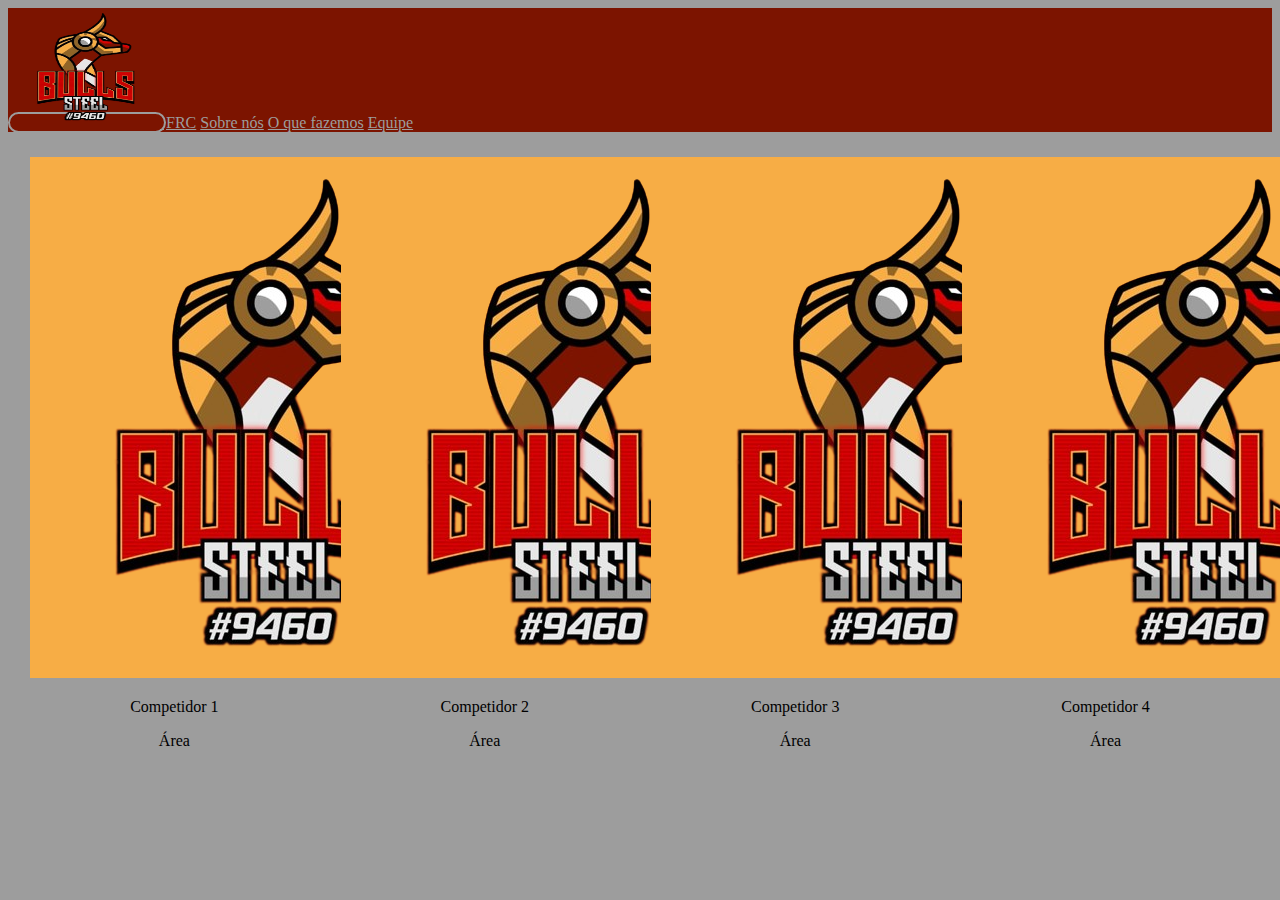
==== src/view/equipe.html @ 7998d593 "Initial commit" ====
<!DOCTYPE html>
<html lang="pt-br">

<head>
  <meta charset="UTF-8">
  <meta name="viewport" content="width=device-width, initial-scale=1.0">
  <title>FRC #9460</title>


  <!-- Bootstrap -->
  <link href="https://cdn.jsdelivr.net/npm/bootstrap@5.3.2/dist/css/bootstrap.min.css" rel="stylesheet"
    integrity="sha384-T3c6CoIi6uLrA9TneNEoa7RxnatzjcDSCmG1MXxSR1GAsXEV/Dwwykc2MPK8M2HN" crossorigin="anonymous">
  <script src="https://cdn.jsdelivr.net/npm/@popperjs/core@2.11.8/dist/umd/popper.min.js"
    integrity="sha384-I7E8VVD/ismYTF4hNIPjVp/Zjvgyol6VFvRkX/vR+Vc4jQkC+hVqc2pM8ODewa9r"
    crossorigin="anonymous"></script>
  <script src="https://cdn.jsdelivr.net/npm/bootstrap@5.3.2/dist/js/bootstrap.min.js"
    integrity="sha384-BBtl+eGJRgqQAUMxJ7pMwbEyER4l1g+O15P+16Ep7Q9Q+zqX6gSbd85u4mG4QzX+"
    crossorigin="anonymous"></script>

  <link rel="stylesheet" href="css/base.css">
</head>

<body>
  <!-- Navbar -->
  <nav class="navbar bg-body-tertiary">
    <div class="container">
      <a class="navbar-brand" href="https://instgram.com/steelbullsfrc" target="_blank">
        <img src="../../assets/image/bullslogo-removebg.png" alt="Bootstrap" width="150" height="120">
      </a>
      <a class="nav-link active" aria-current="page" href="#">FRC</a>
      <a class="nav-link active" aria-current="page" href="#">Sobre nós</a>
      <a class="nav-link active" aria-current="page" href="#">O que fazemos</a>
      <a class="nav-link active" aria-current="page" href="#">Equipe</a>

    </div>
  </nav>

  <!-- Cards -->

  <div class="cards">

    <div class="card" style="width: 18rem;">
      <img src="../../assets/image/bullslogo-removebg.png" class="card-img-top" alt="...">
      <div class="card-body">
        <p class="card-text">Competidor 1</p>
        <p class="card-text">Área</p>
      </div>
    </div>
    <div class="card" style="width: 18rem;">
      <img src="../../assets/image/bullslogo-removebg.png" class="card-img-top" alt="...">
      <div class="card-body">
        <p class="card-text">Competidor 2</p>
        <p class="card-text">Área</p>
      </div>
    </div>
    <div class="card" style="width: 18rem;">
      <img src="../../assets/image/bullslogo-removebg.png" class="card-img-top" alt="...">
      <div class="card-body">
        <p class="card-text">Competidor 3</p>
        <p class="card-text">Área</p>
      </div>
    </div>
    <div class="card" style="width: 18rem;">
      <img src="../../assets/image/bullslogo-removebg.png" class="card-img-top" alt="...">
      <div class="card-body">
        <p class="card-text">Competidor 4</p>
        <p class="card-text">Área</p>
      </div>
    </div>

  </div>

</body>

</html>
---- src/view/css/base.css ----
:root {
    --cor01: #F7AD45;
    --cor02: #B60303;
    --cor03: #7C1400;
    --cor04: #9D9D9D;

}

body {
    background-color: var(--cor04);
}

.bg-body-tertiary{
    background-color: var(--cor03)!important;
}

.nav-link{
 color: var(--cor04);
}

.navbar-brand {
    border: 2px solid;
    border-radius: 360px;
    color: var(--cor04)
}

.card-img-top {
    background-color: var(--cor01);
}
.card-text {
    text-align: center;
}

.destaque {
    font-weight: bold;
}

.cards {
    display: flex;
    flex-direction: row;
    justify-content: space-evenly;

    margin-top: 2%;
}
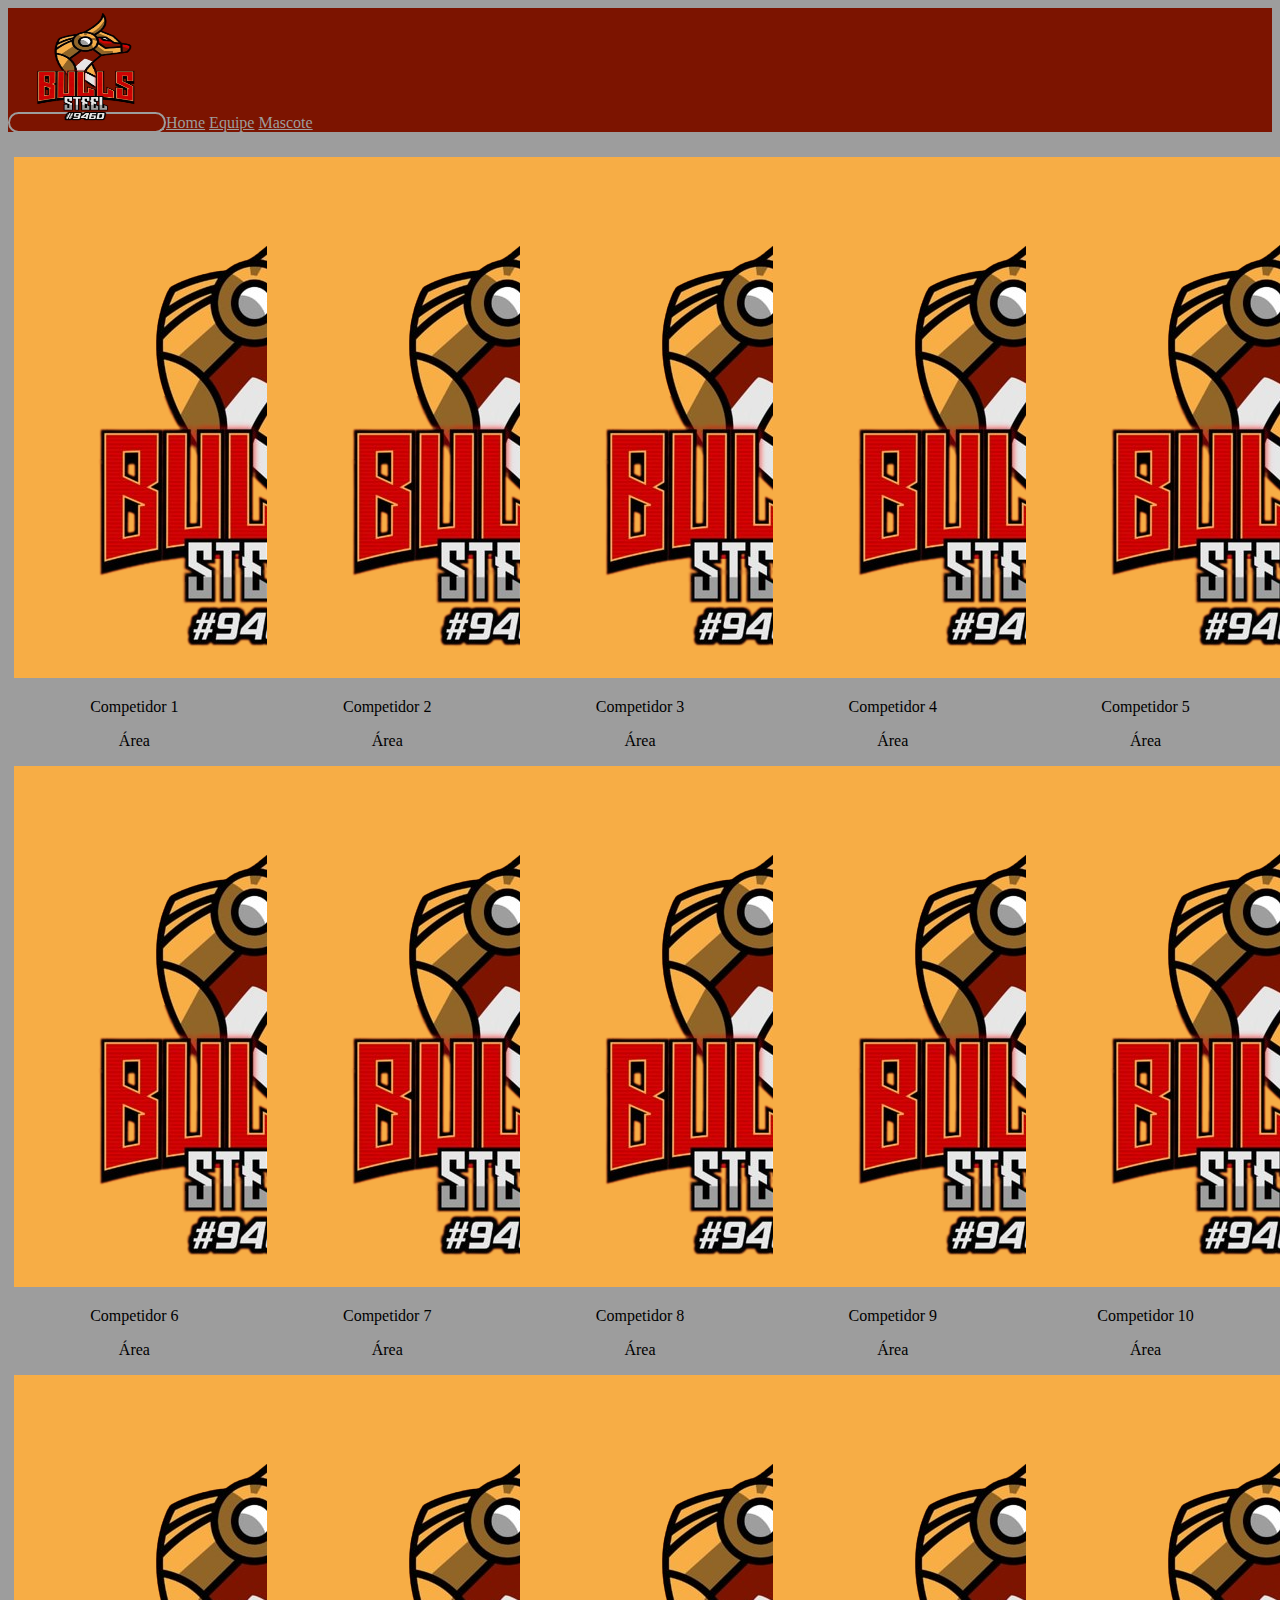
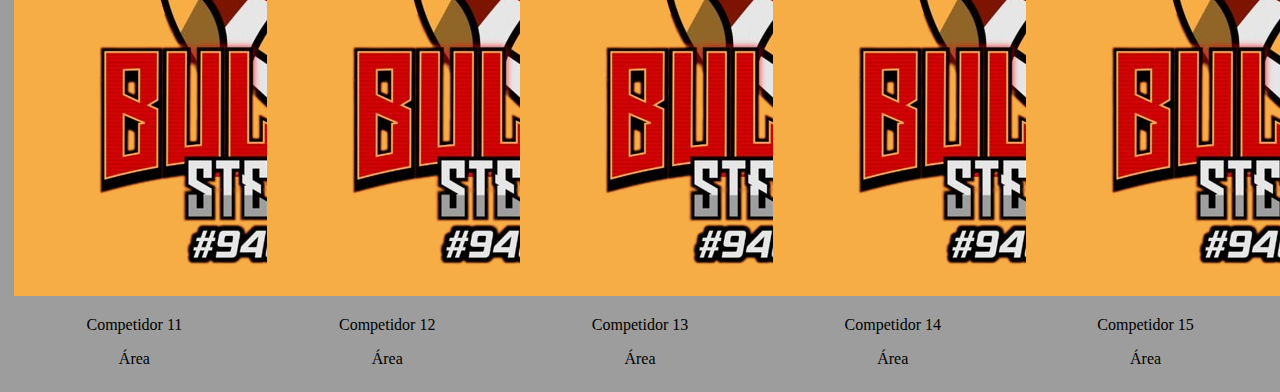
==== commit 531bbe81: "Atualização" ====
--- a/src/view/equipe.html
+++ b/src/view/equipe.html
@@ -27,10 +27,9 @@
       <a class="navbar-brand" href="https://instgram.com/steelbullsfrc" target="_blank">
         <img src="../../assets/image/bullslogo-removebg.png" alt="Bootstrap" width="150" height="120">
       </a>
-      <a class="nav-link active" aria-current="page" href="#">FRC</a>
-      <a class="nav-link active" aria-current="page" href="#">Sobre nós</a>
-      <a class="nav-link active" aria-current="page" href="#">O que fazemos</a>
-      <a class="nav-link active" aria-current="page" href="#">Equipe</a>
+      <a class="nav-link active" aria-current="page" href="home.html">Home</a>
+      <a class="nav-link active" aria-current="page" href="equipe.html">Equipe</a>
+      <a class="nav-link active" aria-current="page" href="">Mascote</a>
 
     </div>
   </nav>
@@ -39,31 +38,108 @@
 
   <div class="cards">
 
-    <div class="card" style="width: 18rem;">
+    <div class="card" style="width: 15rem;">
       <img src="../../assets/image/bullslogo-removebg.png" class="card-img-top" alt="...">
       <div class="card-body">
         <p class="card-text">Competidor 1</p>
         <p class="card-text">Área</p>
       </div>
     </div>
-    <div class="card" style="width: 18rem;">
+    <div class="card" style="width: 15rem;">
       <img src="../../assets/image/bullslogo-removebg.png" class="card-img-top" alt="...">
       <div class="card-body">
         <p class="card-text">Competidor 2</p>
         <p class="card-text">Área</p>
       </div>
     </div>
-    <div class="card" style="width: 18rem;">
+    <div class="card" style="width: 15rem;">
       <img src="../../assets/image/bullslogo-removebg.png" class="card-img-top" alt="...">
       <div class="card-body">
         <p class="card-text">Competidor 3</p>
         <p class="card-text">Área</p>
       </div>
     </div>
-    <div class="card" style="width: 18rem;">
+    <div class="card" style="width: 15rem;">
       <img src="../../assets/image/bullslogo-removebg.png" class="card-img-top" alt="...">
       <div class="card-body">
         <p class="card-text">Competidor 4</p>
+        <p class="card-text">Área</p>
+      </div>
+    </div>
+    <div class="card" style="width: 15rem;">
+      <img src="../../assets/image/bullslogo-removebg.png" class="card-img-top" alt="...">
+      <div class="card-body">
+        <p class="card-text">Competidor 5</p>
+        <p class="card-text">Área</p>
+      </div>
+    </div>
+    <div class="card" style="width: 15rem;">
+      <img src="../../assets/image/bullslogo-removebg.png" class="card-img-top" alt="...">
+      <div class="card-body">
+        <p class="card-text">Competidor 6</p>
+        <p class="card-text">Área</p>
+      </div>
+    </div>
+    <div class="card" style="width: 15rem;">
+      <img src="../../assets/image/bullslogo-removebg.png" class="card-img-top" alt="...">
+      <div class="card-body">
+        <p class="card-text">Competidor 7</p>
+        <p class="card-text">Área</p>
+      </div>
+    </div>
+    <div class="card" style="width: 15rem;">
+      <img src="../../assets/image/bullslogo-removebg.png" class="card-img-top" alt="...">
+      <div class="card-body">
+        <p class="card-text">Competidor 8</p>
+        <p class="card-text">Área</p>
+      </div>
+    </div>
+    <div class="card" style="width: 15rem;">
+      <img src="../../assets/image/bullslogo-removebg.png" class="card-img-top" alt="...">
+      <div class="card-body">
+        <p class="card-text">Competidor 9</p>
+        <p class="card-text">Área</p>
+      </div>
+    </div>
+    <div class="card" style="width: 15rem;">
+      <img src="../../assets/image/bullslogo-removebg.png" class="card-img-top" alt="...">
+      <div class="card-body">
+        <p class="card-text">Competidor 10</p>
+        <p class="card-text">Área</p>
+      </div>
+    </div>
+    <div class="card" style="width: 15rem;">
+      <img src="../../assets/image/bullslogo-removebg.png" class="card-img-top" alt="...">
+      <div class="card-body">
+        <p class="card-text">Competidor 11</p>
+        <p class="card-text">Área</p>
+      </div>
+    </div>
+    <div class="card" style="width: 15rem;">
+      <img src="../../assets/image/bullslogo-removebg.png" class="card-img-top" alt="...">
+      <div class="card-body">
+        <p class="card-text">Competidor 12</p>
+        <p class="card-text">Área</p>
+      </div>
+    </div>
+    <div class="card" style="width: 15rem;">
+      <img src="../../assets/image/bullslogo-removebg.png" class="card-img-top" alt="...">
+      <div class="card-body">
+        <p class="card-text">Competidor 13</p>
+        <p class="card-text">Área</p>
+      </div>
+    </div>
+    <div class="card" style="width: 15rem;">
+      <img src="../../assets/image/bullslogo-removebg.png" class="card-img-top" alt="...">
+      <div class="card-body">
+        <p class="card-text">Competidor 14</p>
+        <p class="card-text">Área</p>
+      </div>
+    </div>
+    <div class="card" style="width: 15rem;">
+      <img src="../../assets/image/bullslogo-removebg.png" class="card-img-top" alt="...">
+      <div class="card-body">
+        <p class="card-text">Competidor 15</p>
         <p class="card-text">Área</p>
       </div>
     </div>
--- a/src/view/css/base.css
+++ b/src/view/css/base.css
@@ -38,7 +38,15 @@
 .cards {
     display: flex;
     flex-direction: row;
-    justify-content: space-evenly;
+    justify-content: space-around;
+    flex-wrap: wrap;
+    margin-top: 2%;
+}
 
-    margin-top: 2%;
-}+.carousel {
+    width: 60%;
+    height: 60%;
+    margin-top: 20px;
+    margin-bottom: 20px;
+    margin-left: 20%;
+}
